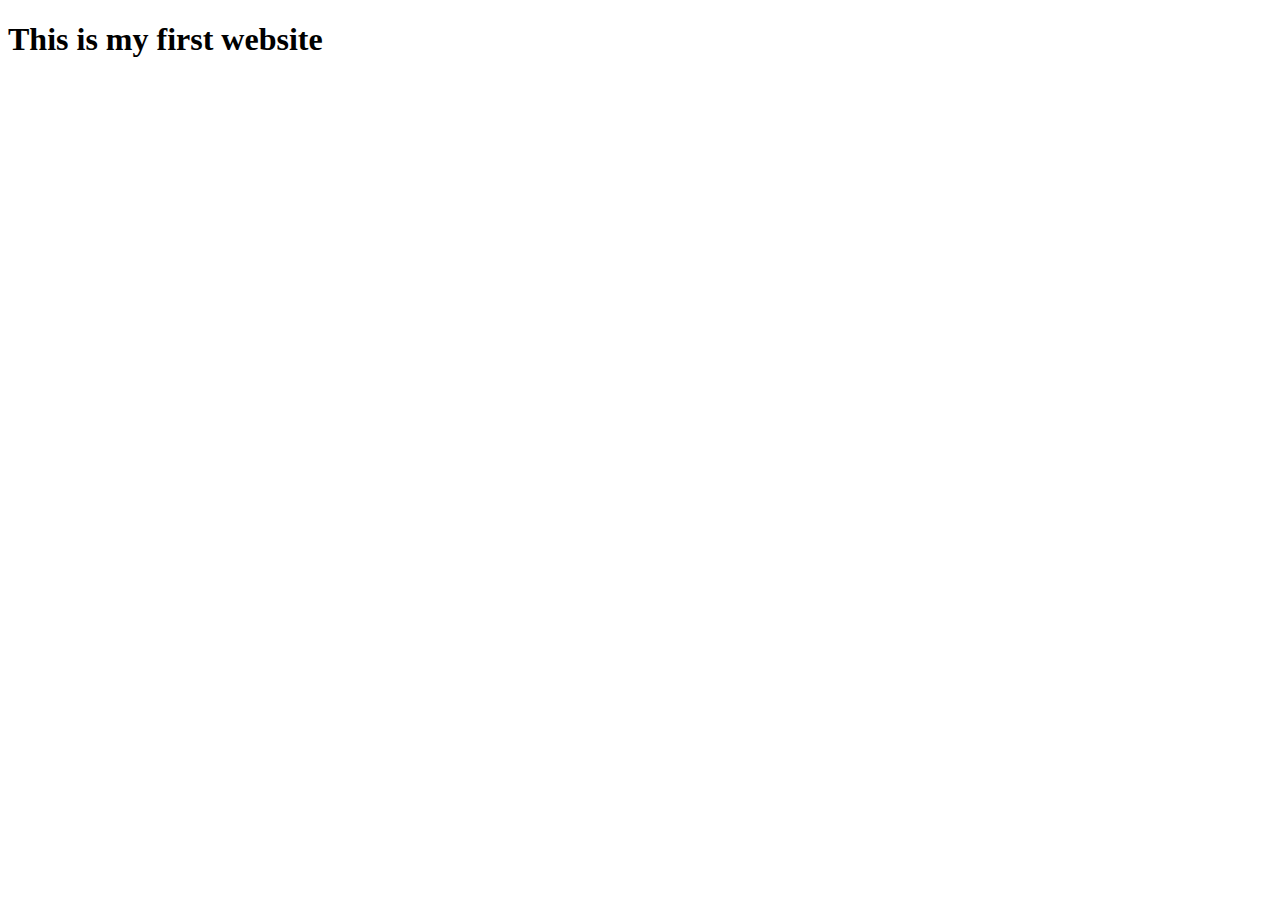
==== index.html @ b4ce7736 "code" ====
<!DOCTYPE html>
<html lang="en">
<head>
  <meta charset="UTF-8">
  <meta http-equiv="X-UA-Compatible" content="IE=edge">
  <meta name="viewport" content="width=device-width, initial-scale=1.0">
  <title>My Website</title>
</head>
<body>
  <h1>This is my first website</h1>
</body>
</html>
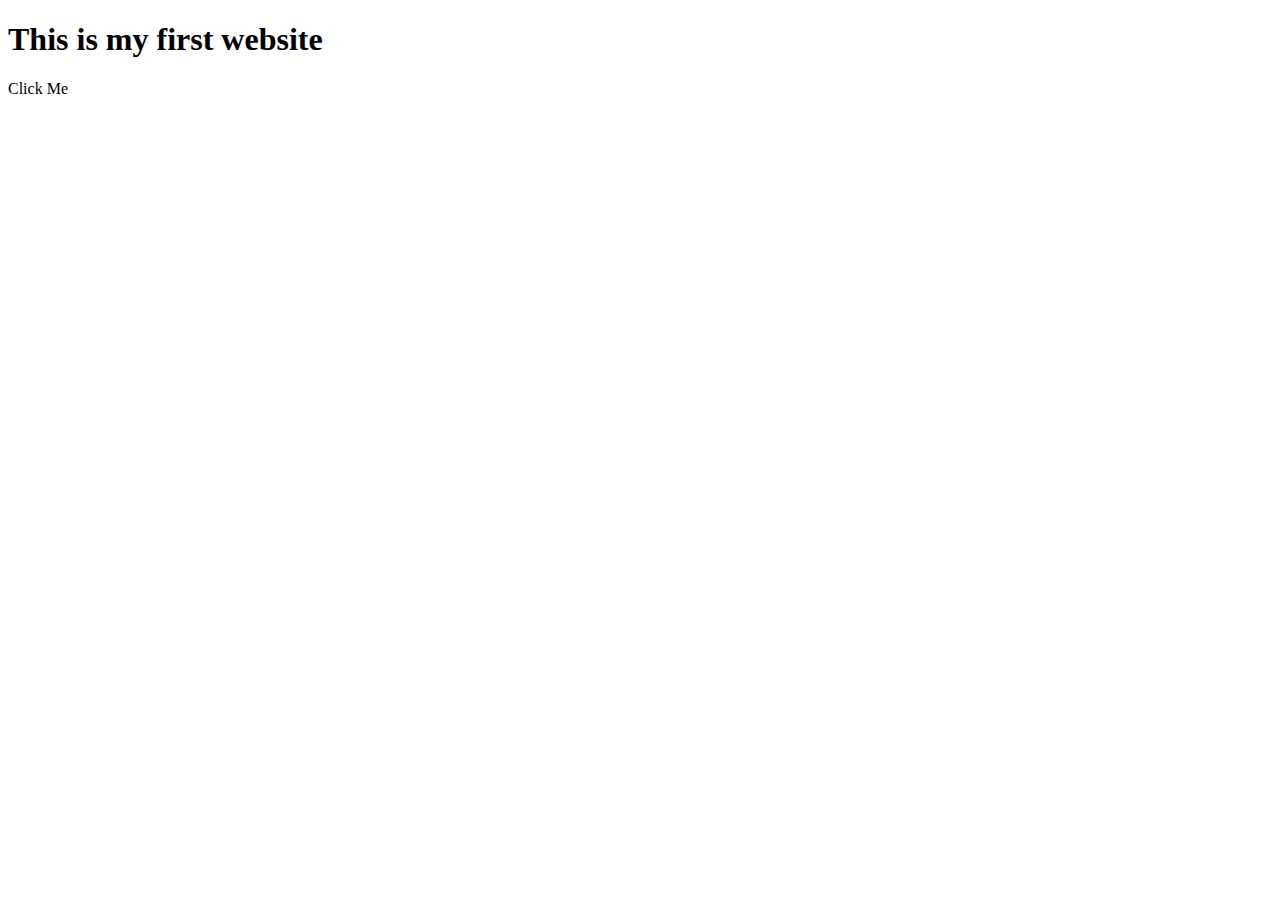
==== commit 78356ee7: "Clicker time" ====
--- a/index.html
+++ b/index.html
@@ -8,5 +8,6 @@
 </head>
 <body>
   <h1>This is my first website</h1>
+  <click>Click Me</click>
 </body>
 </html>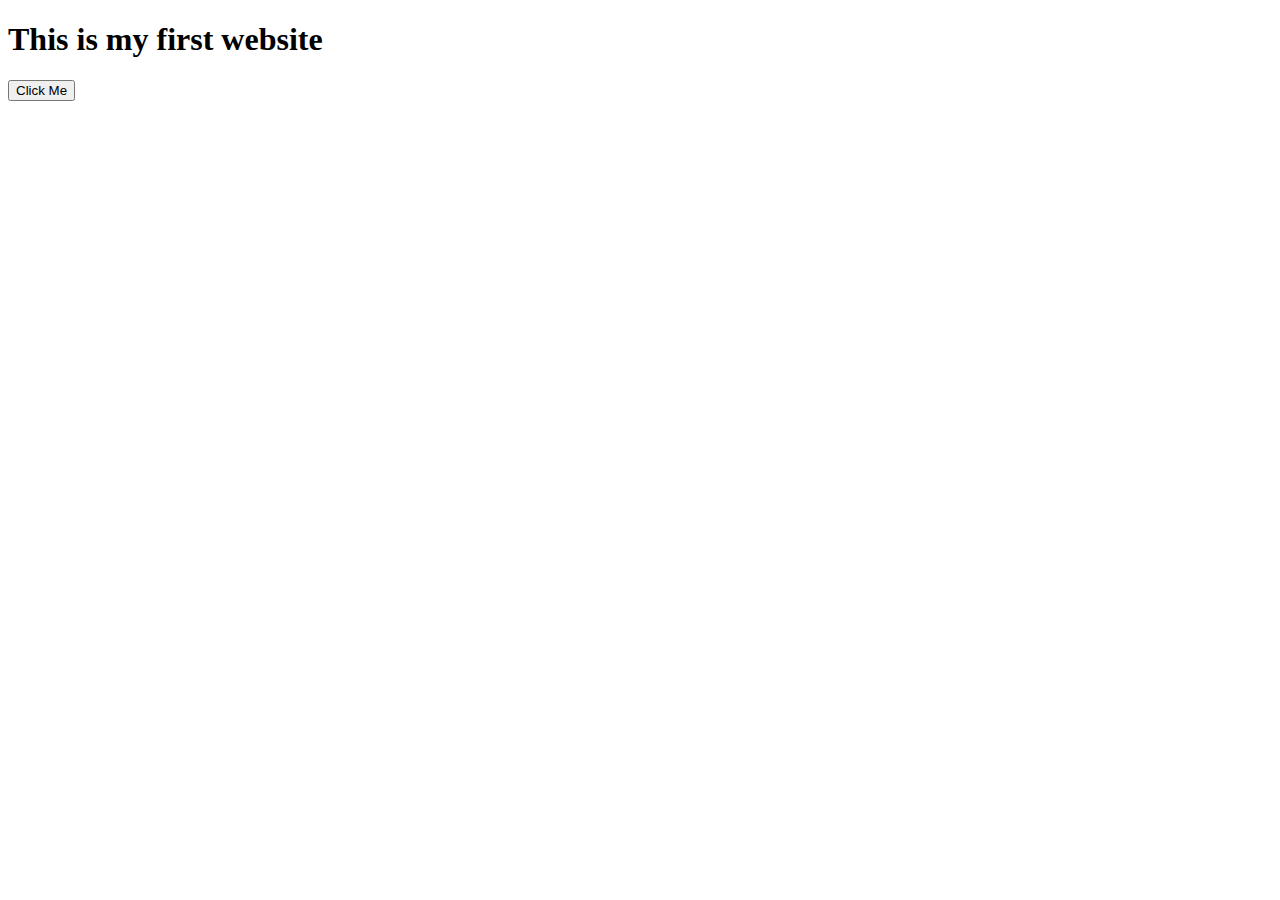
==== commit e9b19d51: "Button" ====
--- a/index.html
+++ b/index.html
@@ -8,6 +8,6 @@
 </head>
 <body>
   <h1>This is my first website</h1>
-  <click>Click Me</click>
+  <button>Click Me</button>
 </body>
 </html>